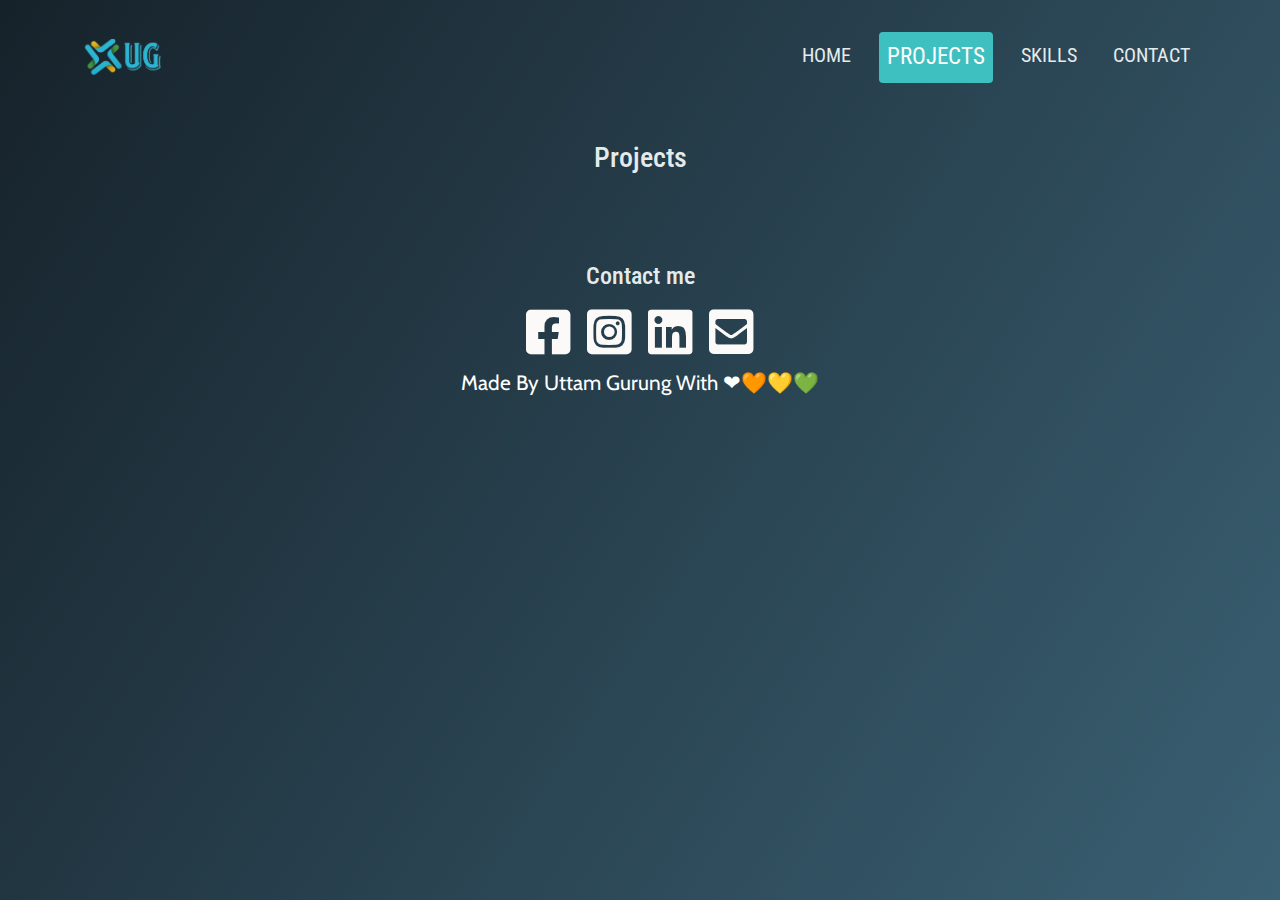
==== project.html @ 963bd58a "Portfolio commit" ====
<!doctype html>
<html lang="en">
  <head>
    <!-- Required meta tags -->
    <meta charset="utf-8">
    <meta name="viewport" content="width=device-width, initial-scale=1">
    <link rel="stylesheet" href="css/bootstrap.min.css">
    <link rel="stylesheet" href="css/style.css">
    <link rel="stylesheet" href="https://cdnjs.cloudflare.com/ajax/libs/font-awesome/5.15.2/css/all.min.css">
<link href="https://fonts.googleapis.com/css?family=Cabin|Roboto:400,700|Roboto+Condensed:400,700" rel="stylesheet">
<link
    rel="stylesheet"
    href="https://cdnjs.cloudflare.com/ajax/libs/animate.css/4.1.1/animate.min.css"
  />
    
    <!-- Bootstrap CSS -->
    <link href="https://cdn.jsdelivr.net/npm/bootstrap@5.0.0-beta2/dist/css/bootstrap.min.css" rel="stylesheet" integrity="sha384-BmbxuPwQa2lc/FVzBcNJ7UAyJxM6wuqIj61tLrc4wSX0szH/Ev+nYRRuWlolflfl" crossorigin="anonymous">

  </head>
  <body class="d-flex flex-column vh-100">
     <header class="pt-4" >
      <nav class="navbar navbar-expand-lg ">
      <div class="container">
      <a class="navbar-brand" href="inde.html"><img src="images/logo_03.png" class="logo img-responsive " alt="logo"></a>
      <button class="navbar-toggler" type="button" data-bs-toggle="collapse" data-bs-target="#navbarNav" aria-controls="navbarNav" aria-expanded="false" aria-label="Toggle navigation">
      <span class="navbar-toggler-icon"><i class="fas fa-bars text-white"></i></span>
    </button>
    <div class="collapse navbar-collapse " id="navbarNav">
      <ul class="navbar-nav ml-auto"> 
            <li class="nav-item" id="#home"> 
                <a class="nav-link " href="index.html"> 
                  Home
                </a> 
            </li> 
            <li class="nav-item " id="project"> 
                <a class="nav-link active" href="project.html"> 
                  Projects
                </a> 
            </li> 

            <li class="nav-item" id="skill"> 
                <a class="nav-link" href="skill.html"> 
                  Skills
                </a> 
            </li> 
            <li class="nav-item" id="contact"> 
                <a class="nav-link" href="contact.html"> 
                  Contact
                </a> 
            </li> 
        </ul> 
    </div>
  </div>
</nav>
</header>
<div class="main container text-center">
    <h3>Projects</h3>
    <div id="workContent d-flex flex-row justify-content-center align-center mb-3">
               <img class="mb-3 mx-2" src="https://via.placeholder.com/250" alt="" />
               <img  class="mb-3  mx-2"src="https://via.placeholder.com/250" alt="" />
               <img class="mb-3  mx-2" src="https://via.placeholder.com/250" alt=""/>
               <img  class="mb-3  mx-2" src="https://via.placeholder.com/250" alt="" />
               <img  class="mb-3  mx-2" src="https://via.placeholder.com/250" alt="" />
               <img class="mb-3  mx-2" src="https://via.placeholder.com/250" alt=""/>
               <img class="mb-3  mx-2" src="https://via.placeholder.com/250" alt="" />
               <img class="mb-3  mx-2 " src="https://via.placeholder.com/250" alt="" />
               
                             
             
    </div> 

    </div>  
    <!--end home

   

    </div>
    <!--end work-->


    

</div>

<footer>
       
        <h4 class="text-center pt-1">Contact me </h4>

        <div class="container-fluid d-flex justify-content-center">


       <ul class="list-group list-unstyled d-flex flex-row justify-content-end py-2">
        <li><a class="px-2 py-4 icon" href=""><i class="fab fa-3x fa-facebook-square"></i></a></li>
        <li><a class="px-2 py-4 icon" href=""><i class="fab fa-3x fa-instagram-square"></i></a></li>
        <li><a class="px-2 py-4 icon" href=""><i class="fab fa-3x fa-linkedin"></i></a></li>
        <li><a class="px-2 py-4 icon" href=""><i class="fas fa-3x fa-envelope-square"></i></a></li>
      </ul>

      </div>
        <p class="text-center text-white">Made By Uttam Gurung With ❤🧡💛💚</p>
      
    
              

</footer>
    <script src="js/jquery.js"></script>

    <script src="js/bootstrap.min.js"></script>

    <script src="js/scripts.js"></script

    

  </body>
</html>
---- css/style.css ----
* {
    box-sizing: border-box;
}


html {
    height: 100%;
}

body {


    background: linear-gradient(123deg, #16222A, #3A6073);
    background-attachment: fixed;
    background-repeat: no-repeat;
    color: rgb(67, 155, 228);
    Font-Family: 'Cabin',
        Sans-Serif;
    Font-Size: 17px;
    margin: 0;
}

h1,
h2,
h3,
h4 {
    Font-Family: 'Roboto Condensed',
        Sans-Serif;
    color: rgb(228, 235, 236);

}

p {
    font-size: 1.2rem;
}

.logo {
    width: 80px;
    height: auto;

}

.navbar-nav {
    margin-left: auto;

}

a.nav-link {
    font-size: 20px;
    text-transform: uppercase;
    margin-left: 20px;
    Font-Family: 'Roboto Condensed',
        Sans-Serif;
    color: rgb(228, 235, 236);
    ;

}

a.nav-link:hover {
    color: aquamarine;
    cursor: pointer;
}

a.active {
    background-color: rgb(62, 192, 192);
    color: rgb(253, 255, 255);
    font-size: 23px;
    border-radius: 4px;
}

.main {
    padding: 50px 0;
}

.hero {
    padding: 60px 0;
    height: 350px;

}


.mypic {
    width: 120px;
    height: 120px;
}



footer p {
    font-size: 1.3rem;
}

.icon {
    color: #fcf9f9;
}

.content {
    max-width: 50%;
    margin: 0 auto;
    margin-top: 20px;

}



/* WorkPage */

#workConent {
    display: inline-flex;
    flex-grow: row;
}

label {
    color: white;
    font-size: 20px;
    text-align: left;

}

.progress {
    margin-bottom: 20px;




}

.bg-item2 {
    background-color: #3A6073;
}

/* SkillPage */

div.progress-bar .progress-bar-stripped.react {
    background-color: #16222A;
}


/* Media Queries */

@media only screen and (max-width: 991px) {

    a.nav-link:hover,
    a.nav-link:active {
        color: aquamarine;
        cursor: pointer;
        border: none;
    }

    button.navbar-toggler {
        background-color: #0e2e38;

    }

    button.navbar-toggler:focus {
        outline: none;
    }

    button span.navbar-toggler-icon.text {
        color: #fff;
    }

}
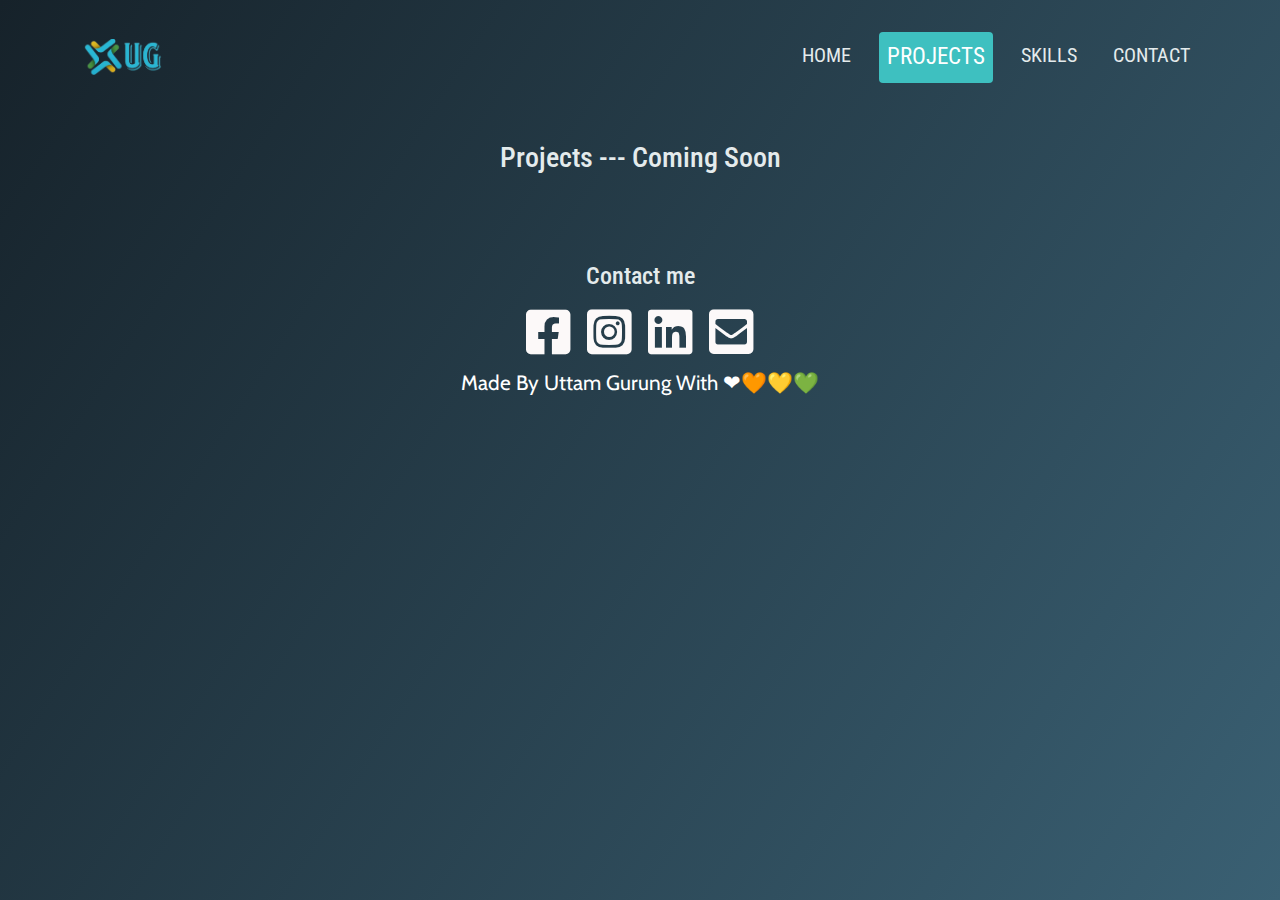
==== commit 496b4b46: "Update project.html" ====
--- a/project.html
+++ b/project.html
@@ -54,7 +54,7 @@
 </nav>
 </header>
 <div class="main container text-center">
-    <h3>Projects</h3>
+    <h3>Projects --- Coming Soon</h3>
     <div id="workContent d-flex flex-row justify-content-center align-center mb-3">
                <img class="mb-3 mx-2" src="https://via.placeholder.com/250" alt="" />
                <img  class="mb-3  mx-2"src="https://via.placeholder.com/250" alt="" />
@@ -112,4 +112,4 @@
     
 
   </body>
-</html>+</html>
